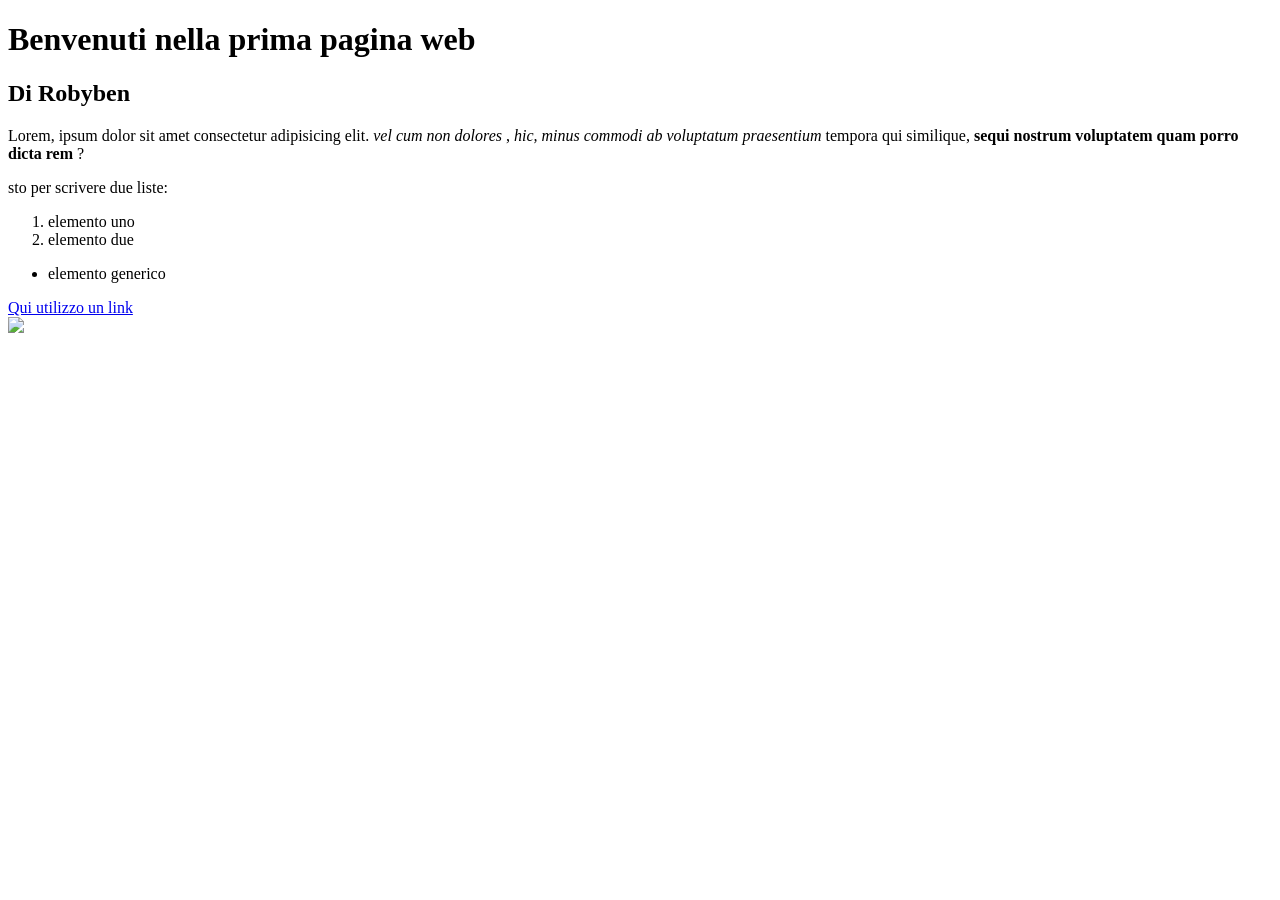
==== index.html @ a36dea32 "primo commit" ====
<!DOCTYPE html>
<html lang="it">
<head>
    <meta charset="UTF-8">
    <meta name="viewport" content="width=device-width, initial-scale=1.0">
    <title>la mia prima pagina web</title>
</head>
<body>
    <div>
        <h1>Benvenuti nella prima pagina web</h1>
        <h2>Di Robyben</h2>
        <p> Lorem, ipsum dolor sit amet consectetur adipisicing elit.
             <em>vel cum non dolores</em> , <i>hic, minus commodi ab voluptatum praesentium</i> tempora qui similique,
            <strong>sequi nostrum voluptatem quam porro dicta rem</strong> ?
        </p>
    </div>
    <div>
        <p>
            sto per scrivere due liste:
        </p>
        <ol>
            <li>elemento uno</li>
            <li>elemento due</li>
        </ol>
        <ul>
            <li>elemento generico</li>
        </ul>
    </div>
    <div>
        <a href="../odin-links-an-images/index2.html"; 
        target="_blank">Qui utilizzo un link</a>
        <br>
        <img
        src="../odin-links-an-images/images/foto.jpg";
        width="200 px"
        >
    </div>
</body>
</html>
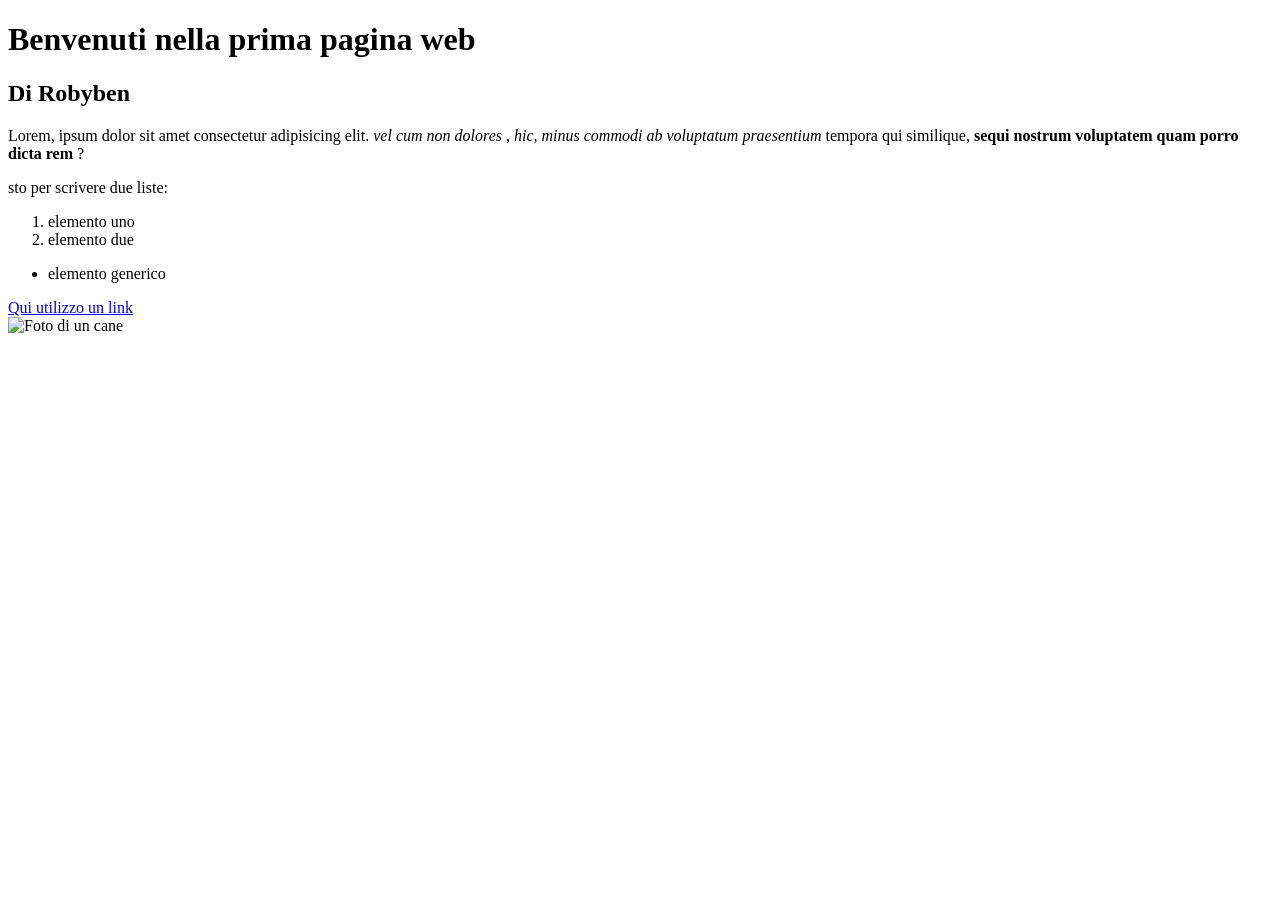
==== commit 7b870f44: "primo commit" ====
--- a/index.html
+++ b/index.html
@@ -32,7 +32,8 @@
         <br>
         <img
         src="../odin-links-an-images/images/foto.jpg";
-        width="200 px"
+        width="200 px";
+        alt="Foto di un cane"
         >
     </div>
 </body>
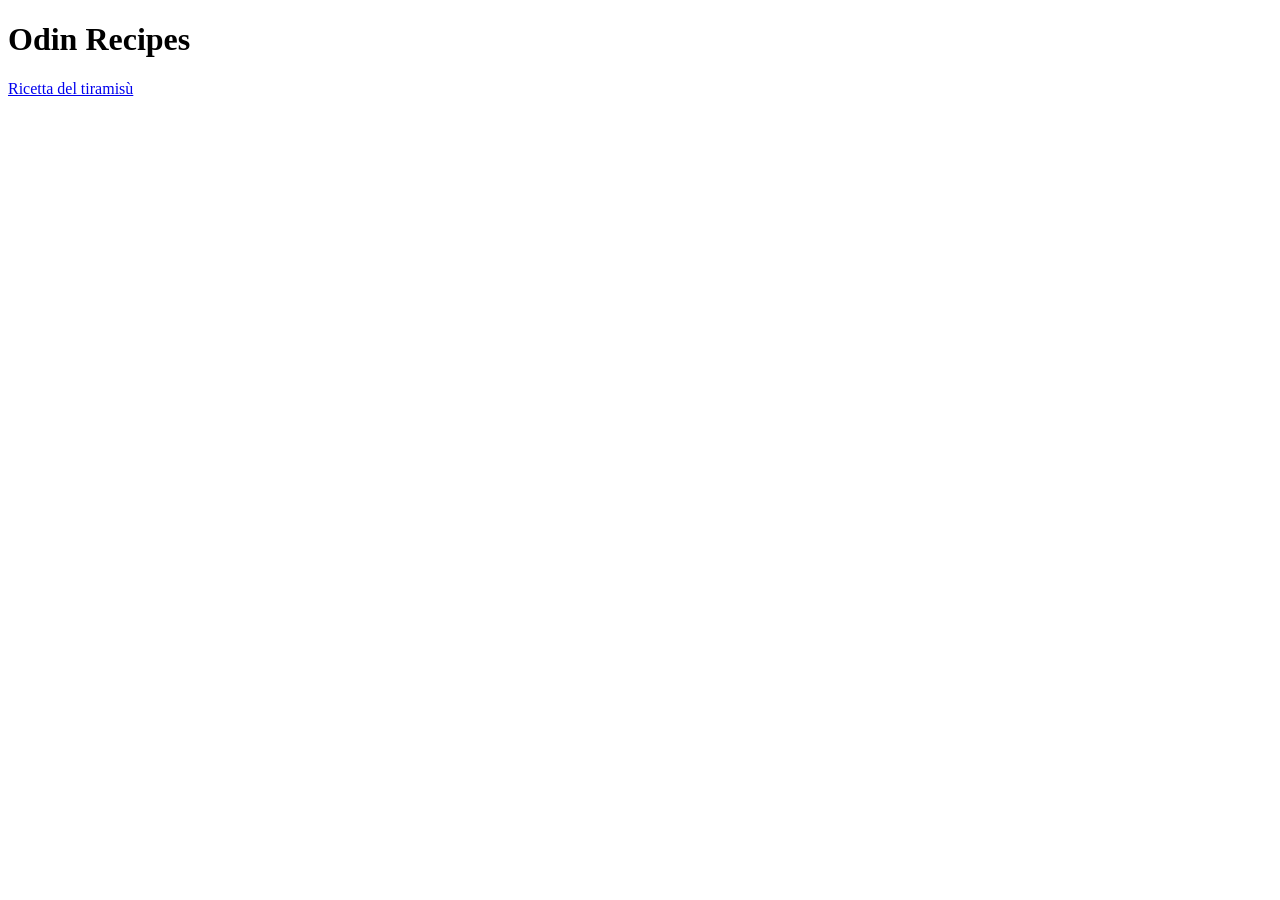
==== commit 5a86471d: "ho creato la prima ricetta" ====
--- a/index.html
+++ b/index.html
@@ -1,40 +1,14 @@
-<!DOCTYPE html>
-<html lang="it">
-<head>
-    <meta charset="UTF-8">
-    <meta name="viewport" content="width=device-width, initial-scale=1.0">
-    <title>la mia prima pagina web</title>
-</head>
-<body>
-    <div>
-        <h1>Benvenuti nella prima pagina web</h1>
-        <h2>Di Robyben</h2>
-        <p> Lorem, ipsum dolor sit amet consectetur adipisicing elit.
-             <em>vel cum non dolores</em> , <i>hic, minus commodi ab voluptatum praesentium</i> tempora qui similique,
-            <strong>sequi nostrum voluptatem quam porro dicta rem</strong> ?
-        </p>
-    </div>
-    <div>
-        <p>
-            sto per scrivere due liste:
-        </p>
-        <ol>
-            <li>elemento uno</li>
-            <li>elemento due</li>
-        </ol>
-        <ul>
-            <li>elemento generico</li>
-        </ul>
-    </div>
-    <div>
-        <a href="../odin-links-an-images/index2.html"; 
-        target="_blank">Qui utilizzo un link</a>
-        <br>
-        <img
-        src="../odin-links-an-images/images/foto.jpg";
-        width="200 px";
-        alt="Foto di un cane"
-        >
-    </div>
-</body>
+<!DOCTYPE html>
+<html lang="it">
+<head>
+    <meta charset="UTF-8">
+    <meta name="viewport" content="width=device-width, initial-scale=1.0">
+    <title>Odin project</title>
+</head>
+<body>
+    <h1>Odin Recipes</h1>
+    <div>
+        <a href="/recipes/tiramisu.html">Ricetta del tiramisù</a>
+    </div>
+</body>
 </html>
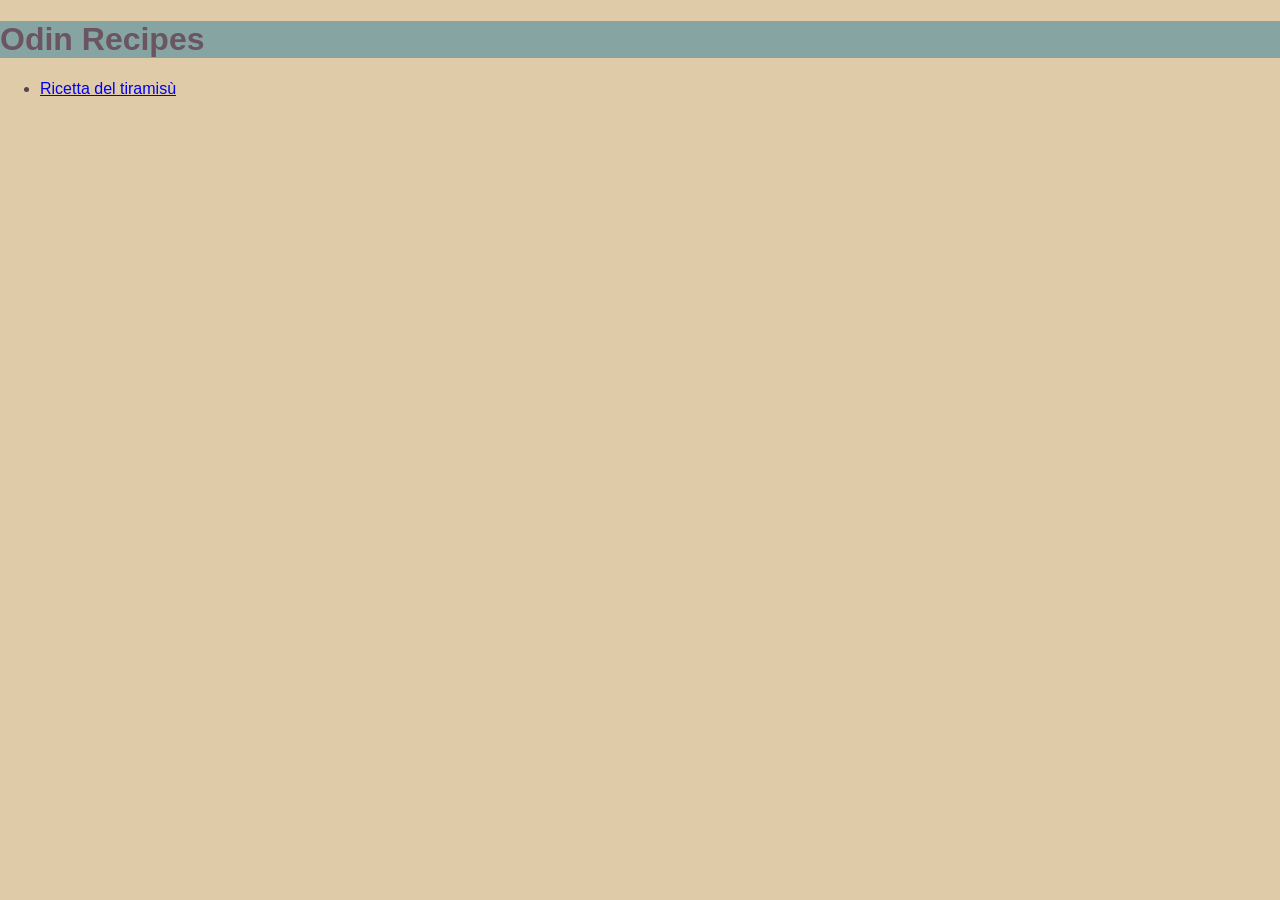
==== commit 665845aa: "inizializzazione di css" ====
--- a/index.html
+++ b/index.html
@@ -4,11 +4,16 @@
     <meta charset="UTF-8">
     <meta name="viewport" content="width=device-width, initial-scale=1.0">
     <title>Odin project</title>
+    <link rel="stylesheet" href="style.css">
 </head>
 <body>
-    <h1>Odin Recipes</h1>
-    <div>
-        <a href="/recipes/tiramisu.html">Ricetta del tiramisù</a>
+    <div class="cont-titolo">    
+        <h1 id="titolo">Odin Recipes</h1>
+    </div> <!--ANDREBBERO MESSE ALTRE RICETTE-->
+    <div class="cont-contenuto">
+        <ul class="lista-ric">
+            <li><a href="./recipes/tiramisu.html">Ricetta del tiramisù</a></li>
+        </ul>
     </div>
 </body>
 </html>
--- a/style.css
+++ b/style.css
@@ -0,0 +1,14 @@
+body{
+    box-sizing: border-box;
+    margin: 0px auto;
+    padding: 0px;
+    background-color: #E0CBA8;
+    color: #564154;
+    font-family: Verdana, Geneva, Tahoma, sans-serif;
+}
+
+div.cont-titolo{
+    background-color: #779FA1;
+    opacity: 0.85 ;
+    margin: 0px;
+}
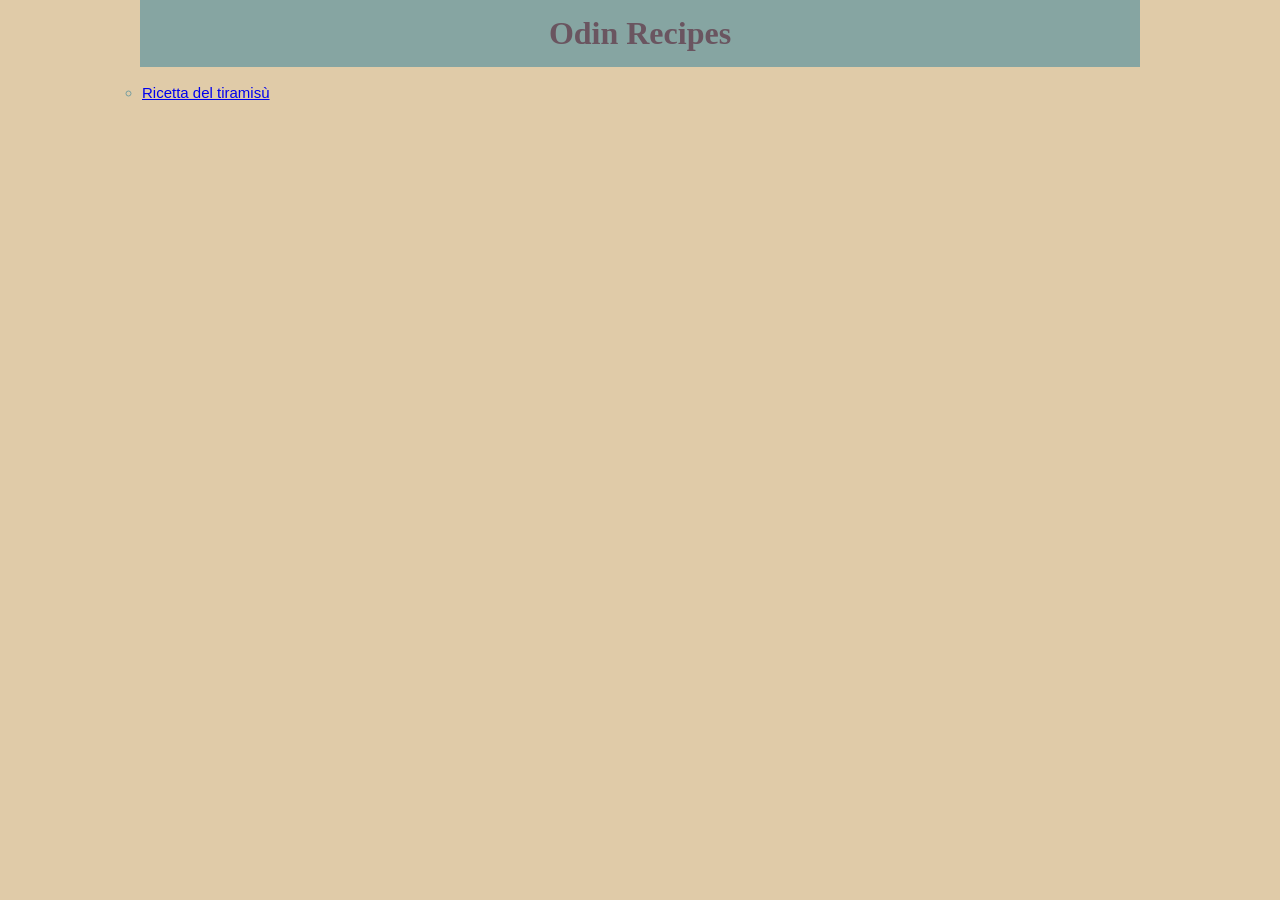
==== commit b88ebb52: "aggiunta dei dettagli alla lista e al titolo" ====
--- a/index.html
+++ b/index.html
@@ -7,13 +7,15 @@
     <link rel="stylesheet" href="style.css">
 </head>
 <body>
-    <div class="cont-titolo">    
-        <h1 id="titolo">Odin Recipes</h1>
-    </div> <!--ANDREBBERO MESSE ALTRE RICETTE-->
-    <div class="cont-contenuto">
-        <ul class="lista-ric">
-            <li><a href="./recipes/tiramisu.html">Ricetta del tiramisù</a></li>
-        </ul>
+    <div class="contenitore">
+        <div class="cont-titolo">    
+            <h1 id="titolo">Odin Recipes</h1>
+        </div> <!--ANDREBBERO MESSE ALTRE RICETTE-->
+        <div class="cont-contenuto">
+            <ul class="lista-ric">
+                <li><a href="./recipes/tiramisu.html">Ricetta del tiramisù</a></li>
+            </ul>
+        </div>
     </div>
 </body>
 </html>
--- a/style.css
+++ b/style.css
@@ -1,14 +1,47 @@
 body{
     box-sizing: border-box;
+    background-color: #E0CBA8;
+    margin: 0px;
+    color: #564154;
+    font-family: Verdana, Geneva, Tahoma, sans-serif;
+}
+
+.contenitore{
+    max-width:1000px;
     margin: 0px auto;
     padding: 0px;
-    background-color: #E0CBA8;
-    color: #564154;
-    font-family: Verdana, Geneva, Tahoma, sans-serif;
+    
 }
 
 div.cont-titolo{
     background-color: #779FA1;
     opacity: 0.85 ;
     margin: 0px;
+    padding: 15px 0px;
+    
+}
+
+
+h1#titolo{
+    margin: 0 auto;
+    text-align: center;
+    font-family: Georgia, 'Times New Roman', Times, serif;
+
+}
+
+div.cont-contenuto{
+    font-size: 15px;
+    
+    
+}
+
+ul.lista-ric{
+    list-style: circle;
+    padding: 2px;
+    
+}
+
+li{
+    color: #779FA1;
+    
 }
